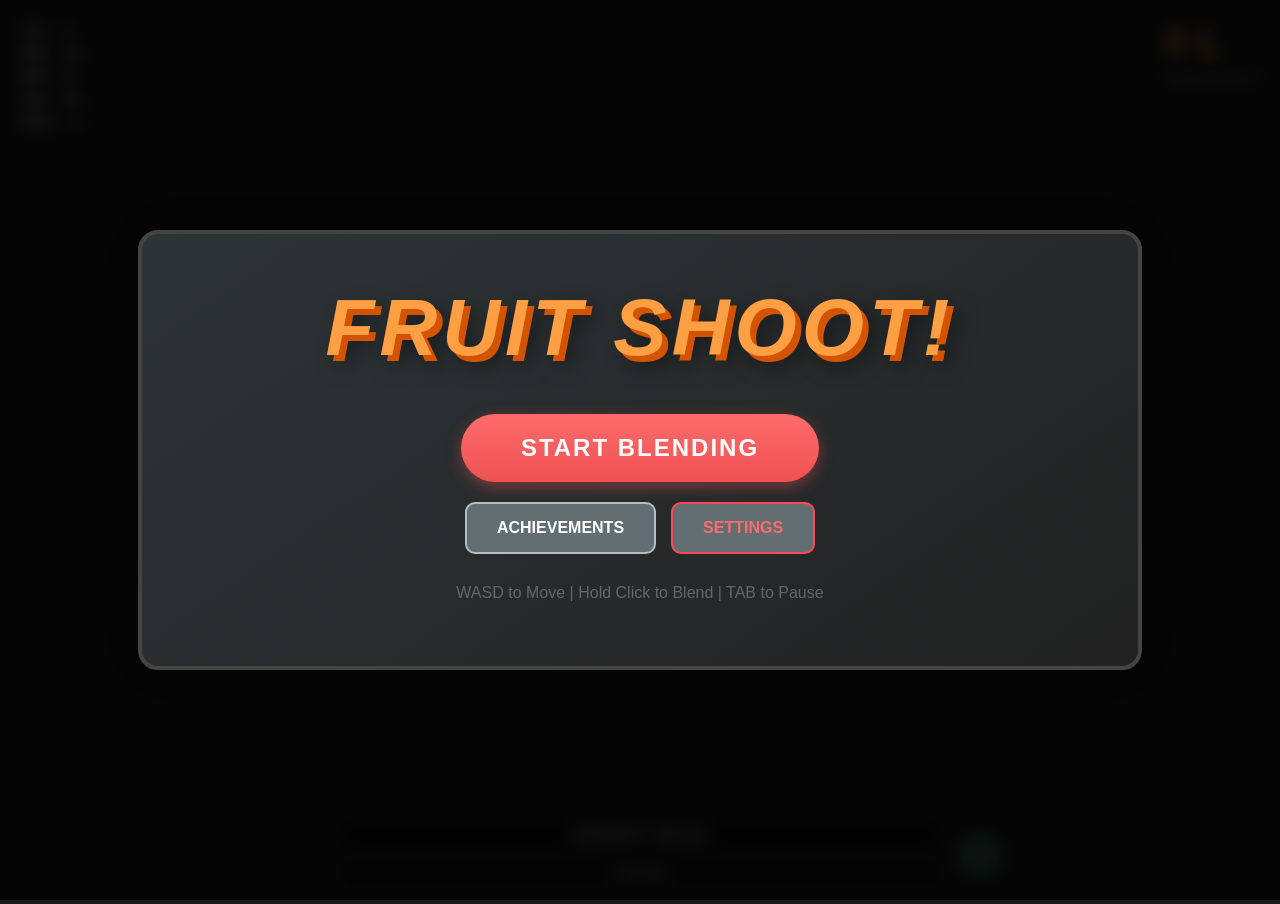
==== index.html @ 69f41390 "Phase 1 & 2 complete: Core gameplay improvements, new enemies, achievements, and visual polish" ====
<!DOCTYPE html>
<html lang="en">

<head>
    <meta charset="UTF-8">
    <meta name="viewport" content="width=device-width, initial-scale=1.0">
    <title>Fruit Shoot! Modular</title>
    <link rel="stylesheet" href="style.css?v=4">
</head>

<body>

    <div class="score-hud">
        <span id="scoreEl">0</span> L
        <span class="enemy-count">Fresh Fruit: <span id="targetCount">0</span></span>
    </div>

    <div id="bossHud">
        <div id="bossName">Dragon Fruit Overlord</div>
        <div class="bar-container">
            <div class="bar-fill" id="bossBarFill"></div>
        </div>
    </div>

    <div class="stats-hud">
        LVL: <span id="lvlEl">1</span><br>
        DMG: <span id="dmgEl">10</span><br>
        RPM: <span id="rpmEl">0</span><br>
        EVA: <span id="evaEl">0%</span><br>
        PROJ: <span id="projEl">1</span>
    </div>

    <div id="hud">
        <div class="bar-container">
            <div class="bar-fill" id="hpBar"></div>
            <div class="bar-text">INTEGRITY: <span id="hpText">100/100</span></div>
        </div>
        <div class="bar-container" style="height: 12px; margin-top: 8px;">
            <div class="bar-fill" id="xpBar"></div>
            <div class="bar-text" style="font-size: 0.6rem;">VITAMINS</div>
        </div>

        <!-- PHASE 2: Dash Cooldown Indicator -->
        <div id="dashIndicator" class="dash-indicator ready">
            <svg width="40" height="40" viewBox="0 0 40 40">
                <circle cx="20" cy="20" r="16" fill="none" stroke="#333" stroke-width="3" />
                <circle id="dashCooldownFill" cx="20" cy="20" r="16" fill="none" stroke="#55efc4" stroke-width="3"
                    stroke-dasharray="100" stroke-dashoffset="0" transform="rotate(-90 20 20)" />
            </svg>
            <div class="dash-key">SPACE</div>
        </div>
    </div>

    <div id="uiLayer">
        <div id="mainMenu" class="modal">
            <h1 id="mainTitle">FRUIT SHOOT!</h1>

            <!-- Main Menu Buttons -->
            <div id="menuButtons">
                <p id="finalScore" class="hidden" style="font-size: 2rem; color: var(--xp); margin-top: 20px;">Yield: 0
                    Liters</p>
                <button class="btn" id="startBtn">START BLENDING</button>
                <div class="menu-secondary-actions"
                    style="margin-top: 20px; display: flex; gap: 15px; justify-content: center;">
                    <button class="secondary-btn" id="menuAchievementsBtn">Achievements</button>
                    <button class="secondary-btn" id="menuSettingsBtn"
                        style="border-color: #ff4757; color: #ff6b6b;">Settings</button>
                </div>
                <p style="font-size: 1rem; color: #666; margin-top: 30px;">WASD to Move | Hold Click to Blend | TAB to
                    Pause</p>
            </div>

            <!-- Achievements View (Hidden by default) -->
            <div id="menuAchievements" class="hidden">
                <h2 style="color: var(--primary); margin-bottom: 20px;">ACHIEVEMENTS</h2>
                <div id="mainMenuAchievementsList" class="achievements-list" style="max-height: 400px;"></div>
                <button class="secondary-btn" id="backFromAchievementsBtn" style="margin-top: 20px;">Back</button>
            </div>

            <!-- Settings View (Hidden by default) -->
            <div id="menuSettings" class="hidden">
                <h2 style="color: #ff4757; margin-bottom: 20px;">SETTINGS</h2>
                <div class="setting-item" style="margin-bottom: 30px;">
                    <p style="color: #ccc; margin-bottom: 10px;">Reset all game progress (Achievements, Stats, Unlocks).
                    </p>
                    <p style="color: #ff4757; font-weight: bold; margin-bottom: 15px;">⚠️ THIS CANNOT BE UNDONE ⚠️</p>
                    <button class="btn" id="resetProgressBtn"
                        style="font-size: 1rem; padding: 10px 30px; background: #c0392b;">RESET PROGRESS</button>
                </div>
                <button class="secondary-btn" id="backFromSettingsBtn">Back</button>
            </div>
        </div>

        <div id="pauseModal" class="modal hidden">
            <h1 style="color: #fff; text-shadow: none;">PAUSED</h1>
            <div id="pauseContent"></div>
            <button class="btn" id="resumeBtn">Resume</button>
        </div>

        <div id="upgradeModal" class="modal hidden">
            <h1 id="upgradeTitle" style="font-size: 3rem; color: var(--xp); text-shadow: 3px 3px 0 #000;">UPGRADE
                BLENDER</h1>
            <div id="upgradeContainer"></div>
            <div id="modalControls"></div>
        </div>
    </div>

    <canvas id="canvas"></canvas>

    <!-- The Module Entry Point -->
    <script type="module" src="./src/main.js?v=4"></script>
</body>

</html>
---- style.css ----
:root {
    --primary: #ff9f43;
    --danger: #ff4757;
    --xp: #2ecc71;
    --bg: #2d3436;
    --boss: #c71585;
    --glass: rgba(255, 255, 255, 0.15);
}

body {
    margin: 0;
    padding: 0;
    background-color: #1a1a1a;
    overflow: hidden;
    font-family: 'Segoe UI', Tahoma, Geneva, Verdana, sans-serif;
    user-select: none;
    color: white;
}

#hud {
    position: absolute;
    bottom: 20px;
    left: 50%;
    transform: translateX(-50%);
    width: 600px;
    max-width: 90%;
    display: flex;
    flex-direction: column;
    gap: 10px;
    pointer-events: none;
}

.bar-container {
    background: rgba(0, 0, 0, 0.5);
    height: 20px;
    border-radius: 10px;
    overflow: hidden;
    position: relative;
    border: 2px solid rgba(255, 255, 255, 0.1);
}

.bar-fill {
    height: 100%;
    width: 0%;
    transition: width 0.2s;
}

#hpBar {
    background: linear-gradient(90deg, #ff6b6b, #ee5253);
}

#xpBar {
    background: linear-gradient(90deg, #55efc4, #00b894);
}

.bar-text {
    position: absolute;
    top: 0;
    left: 0;
    width: 100%;
    height: 100%;
    display: flex;
    align-items: center;
    justify-content: center;
    font-size: 0.8rem;
    font-weight: bold;
    text-shadow: 1px 1px 2px black;
    letter-spacing: 1px;
}

#bossHud {
    position: absolute;
    top: 100px;
    left: 50%;
    transform: translateX(-50%);
    width: 500px;
    max-width: 80%;
    opacity: 0;
    transition: opacity 0.5s;
    pointer-events: none;
}

#bossHud.visible {
    opacity: 1;
}

#bossName {
    text-align: center;
    color: #ff9ff3;
    font-weight: bold;
    font-size: 1.4rem;
    margin-bottom: 5px;
    text-transform: uppercase;
    letter-spacing: 3px;
    text-shadow: 0 0 10px var(--boss);
}

#bossBarFill {
    background-color: var(--boss);
    box-shadow: 0 0 20px var(--boss);
}

.stats-hud {
    position: absolute;
    top: 20px;
    left: 20px;
    font-size: 0.9rem;
    color: rgba(255, 255, 255, 0.9);
    line-height: 1.6;
    pointer-events: none;
    font-family: 'Courier New', monospace;
    font-weight: bold;
}

.score-hud {
    position: absolute;
    top: 20px;
    right: 20px;
    font-size: 2.5rem;
    font-weight: 800;
    pointer-events: none;
    color: var(--primary);
    text-shadow: 2px 2px 0 #000;
}

.enemy-count {
    font-size: 1rem;
    color: #aaa;
    display: block;
    margin-top: 5px;
    text-align: right;
    font-weight: normal;
}

#uiLayer {
    position: absolute;
    top: 0;
    left: 0;
    width: 100%;
    height: 100%;
    display: flex;
    justify-content: center;
    align-items: center;
    background: rgba(0, 0, 0, 0.8);
    backdrop-filter: blur(8px);
    z-index: 10;
}

.modal {
    background: linear-gradient(145deg, #2d3436, #222);
    padding: 3rem;
    border-radius: 20px;
    text-align: center;
    border: 4px solid #444;
    box-shadow: 0 0 60px rgba(0, 0, 0, 0.5);
    max-width: 900px;
    width: 100%;
}

#upgradeContainer {
    display: flex;
    gap: 20px;
    margin-top: 30px;
    flex-wrap: wrap;
    justify-content: center;
}

#modalControls {
    margin-top: 30px;
    display: flex;
    gap: 20px;
    justify-content: center;
}

#pauseContent {
    text-align: left;
    max-height: 60vh;
    overflow-y: auto;
    padding: 10px;
}

.stat-block h3 {
    border-bottom: 2px solid #555;
    color: var(--primary);
    margin-bottom: 15px;
    padding-bottom: 5px;
    text-transform: uppercase;
}

.stat-row {
    display: flex;
    justify-content: space-between;
    margin-bottom: 8px;
    color: #eee;
    font-size: 1.1rem;
}

.upgrade-item {
    background: rgba(255, 255, 255, 0.08);
    padding: 8px 15px;
    margin-bottom: 8px;
    border-radius: 6px;
    font-size: 1rem;
    display: flex;
    justify-content: space-between;
    align-items: center;
}

.card {
    background: #333;
    border: 2px solid #555;
    padding: 25px;
    border-radius: 15px;
    width: 200px;
    cursor: pointer;
    transition: all 0.2s;
    position: relative;
    overflow: hidden;
}

.card:hover {
    transform: translateY(-10px);
    border-color: var(--primary);
    box-shadow: 0 10px 30px rgba(0, 0, 0, 0.5);
}

.card h3 {
    color: var(--primary);
    margin: 0 0 15px 0;
    font-size: 1.3rem;
    line-height: 1.2;
}

.card p {
    color: #ccc;
    font-size: 0.95rem;
    margin: 0;
    line-height: 1.4;
}

.card .rarity {
    font-size: 0.8rem;
    text-transform: uppercase;
    font-weight: bold;
    letter-spacing: 1px;
    margin-bottom: 10px;
    display: block;
}

@keyframes mythicPulse {
    0% {
        box-shadow: 0 0 10px #8e44ad;
        border-color: #8e44ad;
    }

    50% {
        box-shadow: 0 0 30px #ff0055;
        border-color: #ff0055;
    }

    100% {
        box-shadow: 0 0 10px #8e44ad;
        border-color: #8e44ad;
    }
}

.card.mythic {
    animation: mythicPulse 2s infinite;
    border: 3px solid #8e44ad;
    background: #1a0b1a;
}

h1 {
    font-size: 5rem;
    color: var(--primary);
    margin: 0;
    text-transform: uppercase;
    letter-spacing: 5px;
    text-shadow: 6px 6px 0px #d35400, 10px 10px 20px rgba(0, 0, 0, 0.5);
    font-style: italic;
}

.btn {
    margin-top: 40px;
    padding: 20px 60px;
    font-size: 1.5rem;
    background: linear-gradient(to bottom, #ff6b6b, #ee5253);
    color: white;
    border: none;
    border-radius: 50px;
    cursor: pointer;
    text-transform: uppercase;
    font-weight: 900;
    letter-spacing: 2px;
    transition: 0.2s;
    box-shadow: 0 5px 15px rgba(238, 82, 83, 0.4);
}

.btn:hover {
    transform: scale(1.05);
    box-shadow: 0 10px 25px rgba(238, 82, 83, 0.6);
}

.secondary-btn {
    padding: 15px 30px;
    font-size: 1rem;
    background: #636e72;
    color: white;
    border: 2px solid #b2bec3;
    border-radius: 10px;
    cursor: pointer;
    text-transform: uppercase;
    font-weight: bold;
    transition: 0.2s;
    display: flex;
    align-items: center;
    gap: 10px;
}

.secondary-btn:hover:not(:disabled) {
    background: #b2bec3;
    color: #2d3436;
}

.secondary-btn:disabled {
    opacity: 0.5;
    cursor: not-allowed;
}

.reroll-btn {
    background: #0984e3;
    border-color: #74b9ff;
}

.reroll-btn:hover:not(:disabled) {
    background: #74b9ff;
    color: white;
    box-shadow: 0 0 15px #0984e3;
}

.hidden {
    display: none !important;
}

/* PHASE 2: Dash Indicator */
.dash-indicator {
    position: absolute;
    bottom: 5px;
    right: -60px;
    width: 40px;
    height: 40px;
    opacity: 0.6;
    transition: opacity 0.2s;
}

.dash-indicator.ready {
    opacity: 1;
}

.dash-indicator.ready #dashCooldownFill {
    stroke: #55efc4;
    filter: drop-shadow(0 0 5px #55efc4);
}

.dash-key {
    position: absolute;
    top: 50%;
    left: 50%;
    transform: translate(-50%, -50%);
    font-size: 0.5rem;
    font-weight: bold;
    color: #fff;
    text-shadow: 1px 1px 2px #000;
    pointer-events: none;
}

/* PHASE 2: Achievement Popup */
.achievement-popup {
    position: fixed;
    top: 80px;
    right: -400px;
    width: 350px;
    background: linear-gradient(135deg, #2d3436, #1a1a1a);
    border: 3px solid #55efc4;
    border-radius: 12px;
    padding: 20px;
    box-shadow: 0 10px 30px rgba(0, 0, 0, 0.8), 0 0 20px rgba(85, 239, 196, 0.4);
    z-index: 9999;
    display: flex;
    align-items: center;
    gap: 15px;
    transition: right 0.3s ease;
}

.achievement-popup.show {
    right: 20px;
}

.achievement-icon {
    font-size: 3rem;
    flex-shrink: 0;
}

.achievement-content {
    flex: 1;
}

.achievement-title {
    font-size: 0.8rem;
    color: #aaa;
    text-transform: uppercase;
    letter-spacing: 1px;
    margin-bottom: 5px;
}

.achievement-name {
    font-size: 1.2rem;
    font-weight: bold;
    color: #55efc4;
    margin-bottom: 5px;
}

.achievement-reward {
    font-size: 1rem;
    color: #feca57;
    font-weight: bold;
}

/* PHASE 2: Pause Menu Tabs */
.tab-buttons {
    display: flex;
    gap: 10px;
    margin-bottom: 20px;
    justify-content: center;
}

.tab-btn {
    padding: 12px 30px;
    background: #333;
    border: 2px solid #555;
    border-radius: 8px;
    color: #ccc;
    cursor: pointer;
    font-size: 1rem;
    font-weight: bold;
    text-transform: uppercase;
    transition: all 0.2s;
}

.tab-btn:hover {
    background: #444;
    border-color: #777;
}

.tab-btn.active {
    background: var(--primary);
    border-color: var(--primary);
    color: #000;
    box-shadow: 0 0 15px rgba(255, 159, 67, 0.5);
}

.tab-content {
    display: none;
}

.tab-content.active {
    display: grid;
    grid-template-columns: 1fr 1fr;
    gap: 30px;
}

/* PHASE 2: Achievements List */
.achievements-list {
    grid-column: span 2;
    max-height: 60vh;
    overflow-y: auto;
    display: flex;
    flex-direction: column;
    gap: 12px;
    padding-right: 10px;
}

/* Scrollbar Styling */
.achievements-list::-webkit-scrollbar {
    width: 8px;
}

.achievements-list::-webkit-scrollbar-track {
    background: rgba(0, 0, 0, 0.2);
    border-radius: 4px;
}

.achievements-list::-webkit-scrollbar-thumb {
    background: #555;
    border-radius: 4px;
}

.achievements-list::-webkit-scrollbar-thumb:hover {
    background: #777;
}

.achievement-item {
    background: linear-gradient(135deg, rgba(0, 0, 0, 0.4), rgba(0, 0, 0, 0.2));
    border: 1px solid rgba(255, 255, 255, 0.1);
    border-radius: 12px;
    padding: 16px;
    display: flex;
    align-items: center;
    gap: 16px;
    transition: all 0.3s cubic-bezier(0.25, 0.8, 0.25, 1);
    position: relative;
    /* overflow: hidden; Removed to allow tooltips/shadows if needed, reduces clipping risks */
}

.achievement-item:not(.locked) {
    border-color: #55efc4;
    background: linear-gradient(135deg, rgba(85, 239, 196, 0.1), rgba(0, 0, 0, 0.4));
    box-shadow: 0 4px 15px rgba(0, 0, 0, 0.3);
}

.achievement-item:not(.locked):hover {
    transform: translateY(-2px);
    box-shadow: 0 8px 25px rgba(85, 239, 196, 0.15);
    border-color: #00b894;
    background: linear-gradient(135deg, rgba(85, 239, 196, 0.2), rgba(0, 0, 0, 0.5));
}

.achievement-item.locked {
    opacity: 0.6;
    filter: grayscale(1);
    border-style: dashed;
    background: rgba(0, 0, 0, 0.3);
}

.achievement-icon-small {
    font-size: 2.5rem;
    flex-shrink: 0;
    width: 60px;
    height: 60px;
    display: flex;
    align-items: center;
    justify-content: center;
    background: rgba(0, 0, 0, 0.3);
    border-radius: 50%;
    box-shadow: inset 0 2px 5px rgba(0, 0, 0, 0.5);
}

.achievement-details {
    flex: 1;
    display: flex;
    flex-direction: column;
    gap: 4px;
    min-width: 0;
    /* CRITICAL: Allows flex child to shrink below content size, enabling text wrap */
}

.achievement-name-small {
    font-size: 1.2rem;
    font-weight: 800;
    color: #fff;
    letter-spacing: 0.5px;
    text-shadow: 1px 1px 2px rgba(0, 0, 0, 0.8);
}

.achievement-desc-small {
    font-size: 0.95rem;
    /* Increased size */
    color: #dfe6e9;
    /* Brightened text */
    line-height: 1.4;
    overflow-wrap: break-word;
    /* Ensures long words don't overflow */
}

.achievement-reward-small {
    font-size: 1.1rem;
    font-weight: bold;
    color: #ffeaa7;
    flex-shrink: 0;
    min-width: 80px;
    text-align: right;
    background: rgba(0, 0, 0, 0.3);
    padding: 6px 12px;
    border-radius: 20px;
    border: 1px solid rgba(255, 255, 255, 0.1);
}

.achievement-item:not(.locked) .achievement-reward-small {
    background: linear-gradient(135deg, #55efc4, #00b894);
    color: #000;
    border: none;
    text-shadow: none;
    box-shadow: 0 2px 10px rgba(0, 184, 148, 0.4);
}
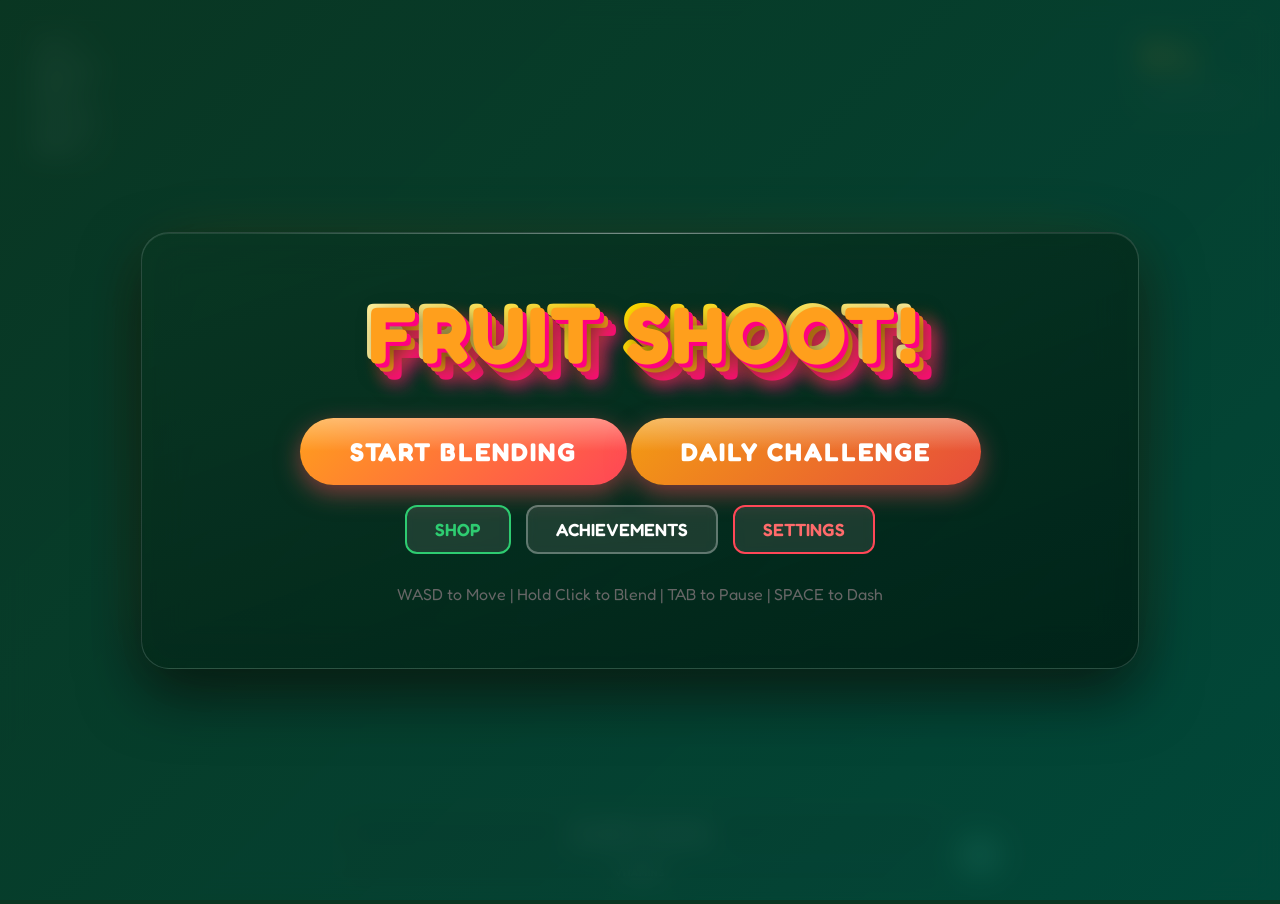
==== commit 9239c355: "Major Update Remove old IMPROVEMENT_PLAN.md and implement UI, progression, challenge and engine upda" ====
--- a/index.html
+++ b/index.html
@@ -5,6 +5,8 @@
     <meta charset="UTF-8">
     <meta name="viewport" content="width=device-width, initial-scale=1.0">
     <title>Fruit Shoot! Modular</title>
+    <!-- Tropical Google Font -->
+    <link href="https://fonts.googleapis.com/css2?family=Fredoka:wght@400;500;600;700&display=swap" rel="stylesheet">
     <link rel="stylesheet" href="style.css?v=4">
 </head>
 
@@ -60,14 +62,39 @@
                 <p id="finalScore" class="hidden" style="font-size: 2rem; color: var(--xp); margin-top: 20px;">Yield: 0
                     Liters</p>
                 <button class="btn" id="startBtn">START BLENDING</button>
+                <button class="btn daily-btn" id="dailyChallengeBtn"
+                    style="background: linear-gradient(135deg, #f39c12, #e74c3c); margin-top: 15px;">DAILY
+                    CHALLENGE</button>
                 <div class="menu-secondary-actions"
-                    style="margin-top: 20px; display: flex; gap: 15px; justify-content: center;">
+                    style="margin-top: 20px; display: flex; gap: 15px; justify-content: center; flex-wrap: wrap;">
+                    <button class="secondary-btn" id="menuShopBtn"
+                        style="border-color: #2ecc71; color: #2ecc71;">Shop</button>
                     <button class="secondary-btn" id="menuAchievementsBtn">Achievements</button>
                     <button class="secondary-btn" id="menuSettingsBtn"
                         style="border-color: #ff4757; color: #ff6b6b;">Settings</button>
                 </div>
                 <p style="font-size: 1rem; color: #666; margin-top: 30px;">WASD to Move | Hold Click to Blend | TAB to
-                    Pause</p>
+                    Pause | SPACE to Dash</p>
+            </div>
+
+            <!-- Shop View (Hidden by default) -->
+            <div id="menuShop" class="hidden">
+                <h2 style="color: #2ecc71; margin-bottom: 5px;">💎 UPGRADE SHOP</h2>
+                <div id="shopEssence" style="color: #a29bfe; font-size: 1.2rem; margin-bottom: 20px;">Essence: 0</div>
+                <div id="shopContent" class="shop-grid" style="max-height: 400px; overflow-y: auto;"></div>
+                <button class="secondary-btn" id="backFromShopBtn" style="margin-top: 20px;">Back</button>
+            </div>
+
+            <!-- Daily Challenge View (Hidden by default) -->
+            <div id="menuDailyChallenge" class="hidden">
+                <h2 style="color: #f39c12; margin-bottom: 10px;">⚔️ DAILY CHALLENGE ⚔️</h2>
+                <div id="dailyChallengeDate" style="color: #888; margin-bottom: 20px;"></div>
+                <div id="dailyChallengeContent"></div>
+                <div style="margin-top: 25px; display: flex; gap: 15px; justify-content: center;">
+                    <button class="btn" id="startDailyBtn"
+                        style="background: linear-gradient(135deg, #f39c12, #e74c3c);">START DAILY</button>
+                    <button class="secondary-btn" id="backFromDailyBtn">Back</button>
+                </div>
             </div>
 
             <!-- Achievements View (Hidden by default) -->
@@ -79,7 +106,66 @@
 
             <!-- Settings View (Hidden by default) -->
             <div id="menuSettings" class="hidden">
-                <h2 style="color: #ff4757; margin-bottom: 20px;">SETTINGS</h2>
+                <h2 style="color: var(--primary); margin-bottom: 20px;">⚙️ SETTINGS</h2>
+
+                <!-- Screen Shake Toggle -->
+                <div class="setting-item" style="margin-bottom: 12px;">
+                    <label>
+                        <span>🫨 Screen Shake</span>
+                        <div class="toggle-switch">
+                            <input type="checkbox" id="settingScreenShake" checked>
+                            <span class="toggle-slider"></span>
+                        </div>
+                    </label>
+                </div>
+
+                <!-- Damage Numbers Toggle -->
+                <div class="setting-item" style="margin-bottom: 12px;">
+                    <label>
+                        <span>💥 Damage Numbers</span>
+                        <div class="toggle-switch">
+                            <input type="checkbox" id="settingDamageNumbers" checked>
+                            <span class="toggle-slider"></span>
+                        </div>
+                    </label>
+                </div>
+
+                <!-- Auto-Fire Toggle -->
+                <div class="setting-item" style="margin-bottom: 12px;">
+                    <label>
+                        <span>🔫 Auto-Fire Weapon</span>
+                        <div class="toggle-switch">
+                            <input type="checkbox" id="settingAutoFire">
+                            <span class="toggle-slider"></span>
+                        </div>
+                    </label>
+                </div>
+
+                <!-- Colorblind Mode Toggle -->
+                <div class="setting-item" style="margin-bottom: 12px;">
+                    <label>
+                        <span>👁️ Colorblind Mode</span>
+                        <div class="toggle-switch">
+                            <input type="checkbox" id="settingColorblind">
+                            <span class="toggle-slider"></span>
+                        </div>
+                    </label>
+                </div>
+
+
+                <hr style="border-color: #444; margin: 20px 0;">
+
+                <!-- Volume Controls (Prepared for future) -->
+                <div class="setting-item" style="margin-bottom: 15px;">
+                    <label style="color: #888;">
+                        Master Volume (Future)
+                        <input type="range" id="settingMasterVolume" min="0" max="100" value="70" disabled
+                            style="width: 100%; margin-top: 5px;">
+                    </label>
+                </div>
+
+                <hr style="border-color: #444; margin: 20px 0;">
+
                 <div class="setting-item" style="margin-bottom: 30px;">
                     <p style="color: #ccc; margin-bottom: 10px;">Reset all game progress (Achievements, Stats, Unlocks).
                     </p>
@@ -108,7 +194,7 @@
     <canvas id="canvas"></canvas>
 
     <!-- The Module Entry Point -->
-    <script type="module" src="./src/main.js?v=4"></script>
+    <script type="module" src="./src/main.js?v=5"></script>
 </body>
 
 </html>
--- a/style.css
+++ b/style.css
@@ -1,18 +1,46 @@
 :root {
-    --primary: #ff9f43;
-    --danger: #ff4757;
-    --xp: #2ecc71;
-    --bg: #2d3436;
-    --boss: #c71585;
+    --primary: #FF9F1C;
+    /* Juicy Orange */
+    --danger: #FF4757;
+    /* Watermelon Red */
+    --xp: #2ED573;
+    /* Vibrant Lime */
+    --bg: #0A3622;
+    /* Deep Tropical Jungle */
+    --boss: #FF007F;
+    /* Dragonfruit Magenta */
     --glass: rgba(255, 255, 255, 0.15);
+    --glass-border: rgba(255, 255, 255, 0.2);
+    --glass-bg: rgba(10, 54, 34, 0.6);
+    --accent-gold: #FFD700;
+    --accent-teal: #00cec9;
+}
+
+/* ─── Global Scrollbar ─── */
+::-webkit-scrollbar {
+    width: 8px;
+}
+
+::-webkit-scrollbar-track {
+    background: rgba(0, 0, 0, 0.2);
+    border-radius: 4px;
+}
+
+::-webkit-scrollbar-thumb {
+    background: linear-gradient(180deg, var(--xp), #00b894);
+    border-radius: 4px;
+}
+
+::-webkit-scrollbar-thumb:hover {
+    background: var(--primary);
 }
 
 body {
     margin: 0;
     padding: 0;
-    background-color: #1a1a1a;
+    background-color: var(--bg);
     overflow: hidden;
-    font-family: 'Segoe UI', Tahoma, Geneva, Verdana, sans-serif;
+    font-family: 'Fredoka', 'Segoe UI', Tahoma, Geneva, Verdana, sans-serif;
     user-select: none;
     color: white;
 }
@@ -31,12 +59,13 @@
 }
 
 .bar-container {
-    background: rgba(0, 0, 0, 0.5);
-    height: 20px;
-    border-radius: 10px;
+    background: rgba(0, 0, 0, 0.4);
+    height: 22px;
+    border-radius: 12px;
     overflow: hidden;
     position: relative;
-    border: 2px solid rgba(255, 255, 255, 0.1);
+    border: 2px solid rgba(255, 255, 255, 0.2);
+    box-shadow: inset 0 2px 5px rgba(0, 0, 0, 0.5);
 }
 
 .bar-fill {
@@ -46,11 +75,13 @@
 }
 
 #hpBar {
-    background: linear-gradient(90deg, #ff6b6b, #ee5253);
+    background: linear-gradient(90deg, #ff6b6b, var(--danger));
+    box-shadow: 0 0 10px rgba(255, 71, 87, 0.5);
 }
 
 #xpBar {
-    background: linear-gradient(90deg, #55efc4, #00b894);
+    background: linear-gradient(90deg, #7bed9f, var(--xp));
+    box-shadow: 0 0 10px rgba(46, 213, 115, 0.5);
 }
 
 .bar-text {
@@ -62,9 +93,9 @@
     display: flex;
     align-items: center;
     justify-content: center;
-    font-size: 0.8rem;
-    font-weight: bold;
-    text-shadow: 1px 1px 2px black;
+    font-size: 0.9rem;
+    font-weight: 600;
+    text-shadow: 1px 1px 3px rgba(0, 0, 0, 0.8);
     letter-spacing: 1px;
 }
 
@@ -92,24 +123,29 @@
     margin-bottom: 5px;
     text-transform: uppercase;
     letter-spacing: 3px;
-    text-shadow: 0 0 10px var(--boss);
+    text-shadow: 0 0 15px var(--boss);
 }
 
 #bossBarFill {
-    background-color: var(--boss);
-    box-shadow: 0 0 20px var(--boss);
+    background: linear-gradient(90deg, #ff7ecc, var(--boss));
+    box-shadow: 0 0 25px var(--boss);
 }
 
 .stats-hud {
     position: absolute;
     top: 20px;
     left: 20px;
-    font-size: 0.9rem;
-    color: rgba(255, 255, 255, 0.9);
+    font-size: 1rem;
+    color: #fff;
     line-height: 1.6;
     pointer-events: none;
-    font-family: 'Courier New', monospace;
-    font-weight: bold;
+    font-weight: 600;
+    text-shadow: 1px 1px 2px rgba(0, 0, 0, 0.8);
+    background: var(--glass-bg);
+    padding: 10px 15px;
+    border-radius: 12px;
+    border: 1px solid var(--glass-border);
+    backdrop-filter: blur(8px);
 }
 
 .score-hud {
@@ -132,6 +168,21 @@
     font-weight: normal;
 }
 
+/* ─── Animated Tropical Gradient Background ─── */
+@keyframes tropicalGradient {
+    0% {
+        background-position: 0% 50%;
+    }
+
+    50% {
+        background-position: 100% 50%;
+    }
+
+    100% {
+        background-position: 0% 50%;
+    }
+}
+
 #uiLayer {
     position: absolute;
     top: 0;
@@ -141,20 +192,45 @@
     display: flex;
     justify-content: center;
     align-items: center;
-    background: rgba(0, 0, 0, 0.8);
-    backdrop-filter: blur(8px);
+    background: linear-gradient(135deg,
+            rgba(10, 54, 34, 0.85),
+            rgba(0, 77, 64, 0.8),
+            rgba(255, 159, 28, 0.15),
+            rgba(255, 0, 127, 0.1),
+            rgba(10, 54, 34, 0.85));
+    background-size: 400% 400%;
+    animation: tropicalGradient 12s ease infinite;
+    backdrop-filter: blur(14px);
     z-index: 10;
 }
 
 .modal {
-    background: linear-gradient(145deg, #2d3436, #222);
+    background: linear-gradient(160deg, rgba(10, 54, 34, 0.75), rgba(0, 30, 20, 0.85));
+    backdrop-filter: blur(20px);
     padding: 3rem;
-    border-radius: 20px;
+    border-radius: 28px;
     text-align: center;
-    border: 4px solid #444;
-    box-shadow: 0 0 60px rgba(0, 0, 0, 0.5);
+    border: 1px solid rgba(255, 255, 255, 0.15);
+    box-shadow:
+        0 25px 60px rgba(0, 0, 0, 0.6),
+        inset 0 1px 0 rgba(255, 255, 255, 0.1),
+        0 0 80px -20px rgba(255, 159, 28, 0.15);
     max-width: 900px;
     width: 100%;
+    position: relative;
+    overflow: hidden;
+}
+
+/* Glossy top-edge highlight on modals */
+.modal::before {
+    content: '';
+    position: absolute;
+    top: 0;
+    left: 10%;
+    right: 10%;
+    height: 1px;
+    background: linear-gradient(90deg, transparent, rgba(255, 255, 255, 0.4), transparent);
+    pointer-events: none;
 }
 
 #upgradeContainer {
@@ -207,119 +283,175 @@
 }
 
 .card {
-    background: #333;
-    border: 2px solid #555;
+    background: rgba(0, 0, 0, 0.3);
+    border: 2px solid rgba(255, 255, 255, 0.2);
     padding: 25px;
-    border-radius: 15px;
+    border-radius: 18px;
     width: 200px;
     cursor: pointer;
-    transition: all 0.2s;
+    transition: all 0.3s cubic-bezier(0.175, 0.885, 0.32, 1.275);
     position: relative;
     overflow: hidden;
+    backdrop-filter: blur(10px);
 }
 
 .card:hover {
-    transform: translateY(-10px);
+    transform: translateY(-10px) scale(1.05);
     border-color: var(--primary);
-    box-shadow: 0 10px 30px rgba(0, 0, 0, 0.5);
+    box-shadow: 0 15px 35px rgba(255, 159, 28, 0.4);
+    background: rgba(255, 255, 255, 0.1);
 }
 
 .card h3 {
     color: var(--primary);
     margin: 0 0 15px 0;
-    font-size: 1.3rem;
+    font-size: 1.4rem;
     line-height: 1.2;
+    text-shadow: 1px 1px 2px rgba(0, 0, 0, 0.5);
 }
 
 .card p {
-    color: #ccc;
-    font-size: 0.95rem;
+    color: #e2e8f0;
+    font-size: 1rem;
     margin: 0;
     line-height: 1.4;
 }
 
 .card .rarity {
-    font-size: 0.8rem;
+    font-size: 0.85rem;
     text-transform: uppercase;
-    font-weight: bold;
+    font-weight: 700;
     letter-spacing: 1px;
-    margin-bottom: 10px;
-    display: block;
+    margin-bottom: 12px;
+    display: inline-block;
+    padding: 4px 10px;
+    border-radius: 20px;
+    background: rgba(0, 0, 0, 0.4);
 }
 
 @keyframes mythicPulse {
     0% {
-        box-shadow: 0 0 10px #8e44ad;
-        border-color: #8e44ad;
+        box-shadow: 0 0 15px var(--boss);
+        border-color: var(--boss);
     }
 
     50% {
-        box-shadow: 0 0 30px #ff0055;
-        border-color: #ff0055;
+        box-shadow: 0 0 35px #FFD700;
+        border-color: #FFD700;
     }
 
     100% {
-        box-shadow: 0 0 10px #8e44ad;
-        border-color: #8e44ad;
+        box-shadow: 0 0 15px var(--boss);
+        border-color: var(--boss);
     }
 }
 
 .card.mythic {
     animation: mythicPulse 2s infinite;
-    border: 3px solid #8e44ad;
-    background: #1a0b1a;
+    border: 3px solid var(--boss);
+    background: rgba(255, 0, 127, 0.1);
+}
+
+/* ─── Shimmer Title Animation ─── */
+@keyframes titleShimmer {
+    0% {
+        background-position: -200% center;
+    }
+
+    100% {
+        background-position: 200% center;
+    }
 }
 
 h1 {
     font-size: 5rem;
-    color: var(--primary);
+    color: #fff;
     margin: 0;
     text-transform: uppercase;
-    letter-spacing: 5px;
-    text-shadow: 6px 6px 0px #d35400, 10px 10px 20px rgba(0, 0, 0, 0.5);
-    font-style: italic;
-}
-
+    letter-spacing: 3px;
+    text-shadow: 4px 4px 0px var(--primary), 8px 8px 0px var(--boss), 12px 12px 20px rgba(0, 0, 0, 0.6);
+    font-weight: 700;
+    /* Shimmer effect */
+    background: linear-gradient(90deg,
+            #fff 0%,
+            var(--accent-gold) 25%,
+            #fff 50%,
+            var(--primary) 75%,
+            #fff 100%);
+    background-size: 200% auto;
+    background-clip: text;
+    -webkit-background-clip: text;
+    -webkit-text-fill-color: transparent;
+    animation: titleShimmer 4s linear infinite;
+    filter: drop-shadow(4px 4px 0px var(--primary)) drop-shadow(8px 8px 0px var(--boss));
+}
+
+/* ─── Glossy Buttons ─── */
 .btn {
     margin-top: 40px;
-    padding: 20px 60px;
-    font-size: 1.5rem;
-    background: linear-gradient(to bottom, #ff6b6b, #ee5253);
+    padding: 18px 50px;
+    font-size: 1.6rem;
+    background: linear-gradient(135deg, #FF9F1C, #FF4757);
     color: white;
     border: none;
     border-radius: 50px;
     cursor: pointer;
     text-transform: uppercase;
-    font-weight: 900;
+    font-weight: 700;
     letter-spacing: 2px;
-    transition: 0.2s;
-    box-shadow: 0 5px 15px rgba(238, 82, 83, 0.4);
+    transition: all 0.2s cubic-bezier(0.175, 0.885, 0.32, 1.275);
+    box-shadow: 0 8px 25px rgba(255, 71, 87, 0.5);
+    font-family: inherit;
+    position: relative;
+    overflow: hidden;
+}
+
+/* Glossy highlight strip */
+.btn::before {
+    content: '';
+    position: absolute;
+    top: 0;
+    left: 0;
+    right: 0;
+    height: 50%;
+    background: linear-gradient(180deg, rgba(255, 255, 255, 0.35) 0%, transparent 100%);
+    border-radius: 50px 50px 0 0;
+    pointer-events: none;
 }
 
 .btn:hover {
-    transform: scale(1.05);
-    box-shadow: 0 10px 25px rgba(238, 82, 83, 0.6);
+    transform: translateY(-4px) scale(1.04);
+    box-shadow: 0 14px 40px rgba(255, 71, 87, 0.65);
+}
+
+.btn:active {
+    transform: translateY(1px) scale(0.98);
+    box-shadow: 0 4px 12px rgba(255, 71, 87, 0.4);
 }
 
 .secondary-btn {
-    padding: 15px 30px;
-    font-size: 1rem;
-    background: #636e72;
+    padding: 12px 28px;
+    font-size: 1.1rem;
+    background: rgba(255, 255, 255, 0.1);
     color: white;
-    border: 2px solid #b2bec3;
-    border-radius: 10px;
+    border: 2px solid rgba(255, 255, 255, 0.3);
+    border-radius: 12px;
     cursor: pointer;
     text-transform: uppercase;
-    font-weight: bold;
-    transition: 0.2s;
+    font-weight: 600;
+    transition: all 0.2s;
     display: flex;
     align-items: center;
     gap: 10px;
+    backdrop-filter: blur(5px);
+    font-family: inherit;
 }
 
 .secondary-btn:hover:not(:disabled) {
-    background: #b2bec3;
-    color: #2d3436;
+    background: rgba(255, 255, 255, 0.2);
+    border-color: white;
+    transform: translateY(-2px);
+    box-shadow: 0 5px 15px rgba(255, 255, 255, 0.1);
 }
 
 .secondary-btn:disabled {
@@ -328,14 +460,15 @@
 }
 
 .reroll-btn {
-    background: #0984e3;
-    border-color: #74b9ff;
+    background: linear-gradient(135deg, #0984e3, #00cec9);
+    border: none;
+    box-shadow: 0 4px 15px rgba(9, 132, 227, 0.4);
 }
 
 .reroll-btn:hover:not(:disabled) {
-    background: #74b9ff;
-    color: white;
-    box-shadow: 0 0 15px #0984e3;
+    background: linear-gradient(135deg, #74b9ff, #81ecec);
+    color: #000;
+    box-shadow: 0 8px 25px rgba(9, 132, 227, 0.6);
 }
 
 .hidden {
@@ -374,26 +507,40 @@
     pointer-events: none;
 }
 
-/* PHASE 2: Achievement Popup */
+/* ─── Achievement Popup (Sparkle) ─── */
+@keyframes popupSparkle {
+
+    0%,
+    100% {
+        box-shadow: 0 10px 40px rgba(0, 0, 0, 0.8), 0 0 20px rgba(85, 239, 196, 0.3);
+    }
+
+    50% {
+        box-shadow: 0 10px 40px rgba(0, 0, 0, 0.8), 0 0 40px rgba(255, 215, 0, 0.5), 0 0 60px rgba(85, 239, 196, 0.2);
+    }
+}
+
 .achievement-popup {
     position: fixed;
     top: 80px;
     right: -400px;
     width: 350px;
-    background: linear-gradient(135deg, #2d3436, #1a1a1a);
-    border: 3px solid #55efc4;
-    border-radius: 12px;
+    background: linear-gradient(135deg, rgba(10, 54, 34, 0.9), rgba(0, 30, 20, 0.95));
+    border: 2px solid var(--xp);
+    border-image: linear-gradient(135deg, var(--xp), var(--accent-gold), var(--xp)) 1;
+    border-radius: 16px;
     padding: 20px;
-    box-shadow: 0 10px 30px rgba(0, 0, 0, 0.8), 0 0 20px rgba(85, 239, 196, 0.4);
     z-index: 9999;
     display: flex;
     align-items: center;
     gap: 15px;
-    transition: right 0.3s ease;
+    transition: right 0.4s cubic-bezier(0.175, 0.885, 0.32, 1.275);
+    backdrop-filter: blur(12px);
 }
 
 .achievement-popup.show {
     right: 20px;
+    animation: popupSparkle 2s ease infinite;
 }
 
 .achievement-icon {
@@ -436,27 +583,28 @@
 
 .tab-btn {
     padding: 12px 30px;
-    background: #333;
-    border: 2px solid #555;
-    border-radius: 8px;
+    background: rgba(0, 0, 0, 0.3);
+    border: 2px solid rgba(255, 255, 255, 0.1);
+    border-radius: 12px;
     color: #ccc;
     cursor: pointer;
-    font-size: 1rem;
-    font-weight: bold;
+    font-size: 1.1rem;
+    font-weight: 600;
     text-transform: uppercase;
     transition: all 0.2s;
+    font-family: inherit;
 }
 
 .tab-btn:hover {
-    background: #444;
-    border-color: #777;
+    background: rgba(255, 255, 255, 0.1);
+    border-color: rgba(255, 255, 255, 0.3);
 }
 
 .tab-btn.active {
     background: var(--primary);
     border-color: var(--primary);
     color: #000;
-    box-shadow: 0 0 15px rgba(255, 159, 67, 0.5);
+    box-shadow: 0 0 20px rgba(255, 159, 28, 0.5);
 }
 
 .tab-content {
@@ -591,4 +739,250 @@
     border: none;
     text-shadow: none;
     box-shadow: 0 2px 10px rgba(0, 184, 148, 0.4);
+}
+
+/* Shop Grid Styles */
+.shop-grid {
+    display: grid;
+    grid-template-columns: repeat(auto-fill, minmax(200px, 1fr));
+    gap: 15px;
+    padding: 10px 5px;
+}
+
+.shop-item {
+    background: rgba(0, 0, 0, 0.3);
+    border: 2px solid rgba(255, 255, 255, 0.1);
+    border-radius: 16px;
+    padding: 18px;
+    transition: all 0.2s;
+    backdrop-filter: blur(5px);
+}
+
+.shop-item.affordable {
+    border-color: #2ecc71;
+    box-shadow: 0 0 10px rgba(46, 204, 113, 0.2);
+}
+
+.shop-item.affordable:hover {
+    transform: translateY(-3px);
+    box-shadow: 0 5px 20px rgba(46, 204, 113, 0.3);
+}
+
+.shop-item.locked {
+    opacity: 0.6;
+    border-style: dashed;
+}
+
+.shop-item.maxed {
+    border-color: #55efc4;
+    background: linear-gradient(145deg, rgba(85, 239, 196, 0.1), #2a2a2a);
+}
+
+.shop-item-header {
+    display: flex;
+    justify-content: space-between;
+    align-items: center;
+    margin-bottom: 8px;
+}
+
+.shop-item-name {
+    color: #fff;
+    font-weight: bold;
+    font-size: 1rem;
+}
+
+.shop-item-level {
+    color: #ff9f1c;
+    font-size: 1rem;
+    font-weight: 600;
+}
+
+.shop-item-desc {
+    color: #ccc;
+    font-size: 0.85rem;
+    margin-bottom: 12px;
+    line-height: 1.4;
+}
+
+.shop-item-req {
+    color: #e74c3c;
+    font-size: 0.8rem;
+    margin-bottom: 10px;
+}
+
+.shop-buy-btn {
+    width: 100%;
+    padding: 12px;
+    border: none;
+    border-radius: 10px;
+    font-weight: 600;
+    cursor: pointer;
+    transition: all 0.2s;
+    font-size: 1.05rem;
+    font-family: inherit;
+    text-transform: uppercase;
+}
+
+.shop-buy-btn.affordable {
+    background: linear-gradient(135deg, #2ecc71, #27ae60);
+    color: #fff;
+}
+
+.shop-buy-btn.affordable:hover {
+    background: linear-gradient(135deg, #27ae60, #1e8449);
+    box-shadow: 0 0 15px rgba(46, 204, 113, 0.5);
+}
+
+.shop-buy-btn.locked {
+    background: #555;
+    color: #888;
+    cursor: not-allowed;
+}
+
+.shop-buy-btn.maxed {
+    background: linear-gradient(135deg, #55efc4, #00b894);
+    color: #000;
+    cursor: default;
+}
+
+/* ─── Custom Fruity Toggle Switches ─── */
+.setting-item {
+    background: rgba(0, 0, 0, 0.2);
+    border-radius: 14px;
+    padding: 14px 18px;
+    border: 1px solid rgba(255, 255, 255, 0.08);
+    transition: background 0.2s;
+}
+
+.setting-item:hover {
+    background: rgba(255, 255, 255, 0.05);
+}
+
+.setting-item label {
+    display: flex;
+    align-items: center;
+    justify-content: space-between;
+    color: #e2e8f0;
+    font-size: 1.05rem;
+    cursor: pointer;
+}
+
+/* Hide native checkbox */
+.toggle-switch {
+    position: relative;
+    width: 52px;
+    height: 28px;
+    flex-shrink: 0;
+}
+
+.toggle-switch input {
+    opacity: 0;
+    width: 0;
+    height: 0;
+}
+
+.toggle-slider {
+    position: absolute;
+    cursor: pointer;
+    top: 0;
+    left: 0;
+    right: 0;
+    bottom: 0;
+    background: rgba(255, 255, 255, 0.15);
+    border-radius: 28px;
+    transition: all 0.3s cubic-bezier(0.175, 0.885, 0.32, 1.275);
+    border: 2px solid rgba(255, 255, 255, 0.1);
+}
+
+.toggle-slider::before {
+    content: '';
+    position: absolute;
+    height: 20px;
+    width: 20px;
+    left: 3px;
+    bottom: 2px;
+    background: #b2bec3;
+    border-radius: 50%;
+    transition: all 0.3s cubic-bezier(0.175, 0.885, 0.32, 1.275);
+    box-shadow: 0 2px 4px rgba(0, 0, 0, 0.3);
+}
+
+.toggle-switch input:checked+.toggle-slider {
+    background: linear-gradient(135deg, var(--xp), #00b894);
+    border-color: var(--xp);
+    box-shadow: 0 0 12px rgba(46, 213, 115, 0.4);
+}
+
+.toggle-switch input:checked+.toggle-slider::before {
+    transform: translateX(23px);
+    background: #fff;
+    box-shadow: 0 2px 6px rgba(0, 0, 0, 0.3);
+}
+
+/* ─── Card Spotlight Hover ─── */
+.card::after {
+    content: '';
+    position: absolute;
+    top: 0;
+    left: 0;
+    right: 0;
+    bottom: 0;
+    background: radial-gradient(circle at var(--mouse-x, 50%) var(--mouse-y, 50%),
+            rgba(255, 159, 28, 0.15) 0%, transparent 60%);
+    opacity: 0;
+    transition: opacity 0.3s;
+    pointer-events: none;
+    border-radius: 18px;
+}
+
+.card:hover::after {
+    opacity: 1;
+}
+
+/* ─── Score HUD glass treatment ─── */
+.score-hud {
+    background: var(--glass-bg);
+    padding: 10px 18px;
+    border-radius: 14px;
+    border: 1px solid var(--glass-border);
+    backdrop-filter: blur(8px);
+}
+
+/* ─── Boss HUD glass treatment ─── */
+#bossHud {
+    background: rgba(10, 54, 34, 0.5);
+    padding: 12px 20px;
+    border-radius: 16px;
+    border: 1px solid rgba(255, 0, 127, 0.3);
+    backdrop-filter: blur(8px);
+}
+
+#bossHud.visible {
+    opacity: 1;
+}
+
+/* ─── HP Bar Animated Shimmer ─── */
+@keyframes barShimmer {
+    0% {
+        left: -100%;
+    }
+
+    100% {
+        left: 100%;
+    }
+}
+
+.bar-fill {
+    position: relative;
+}
+
+.bar-fill::after {
+    content: '';
+    position: absolute;
+    top: 0;
+    left: -100%;
+    width: 50%;
+    height: 100%;
+    background: linear-gradient(90deg, transparent, rgba(255, 255, 255, 0.2), transparent);
+    animation: barShimmer 3s ease-in-out infinite;
 }
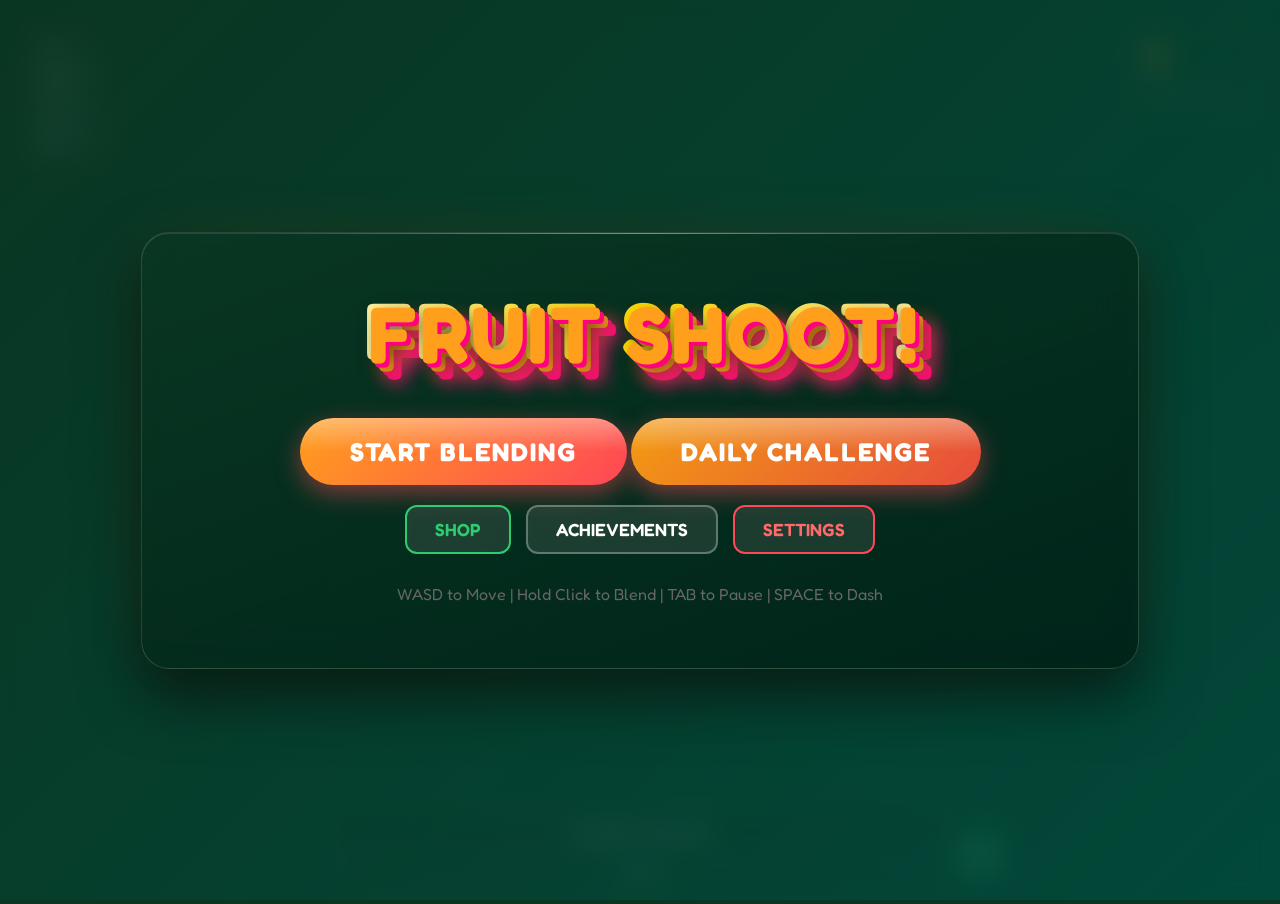
==== commit 1d930b9e: "Remove stray 'L' from score HUD Delete an unintended "L" character following the score span in index" ====
--- a/index.html
+++ b/index.html
@@ -13,7 +13,7 @@
 <body>
 
     <div class="score-hud">
-        <span id="scoreEl">0</span> L
+        <span id="scoreEl">0</span>
         <span class="enemy-count">Fresh Fruit: <span id="targetCount">0</span></span>
     </div>
 
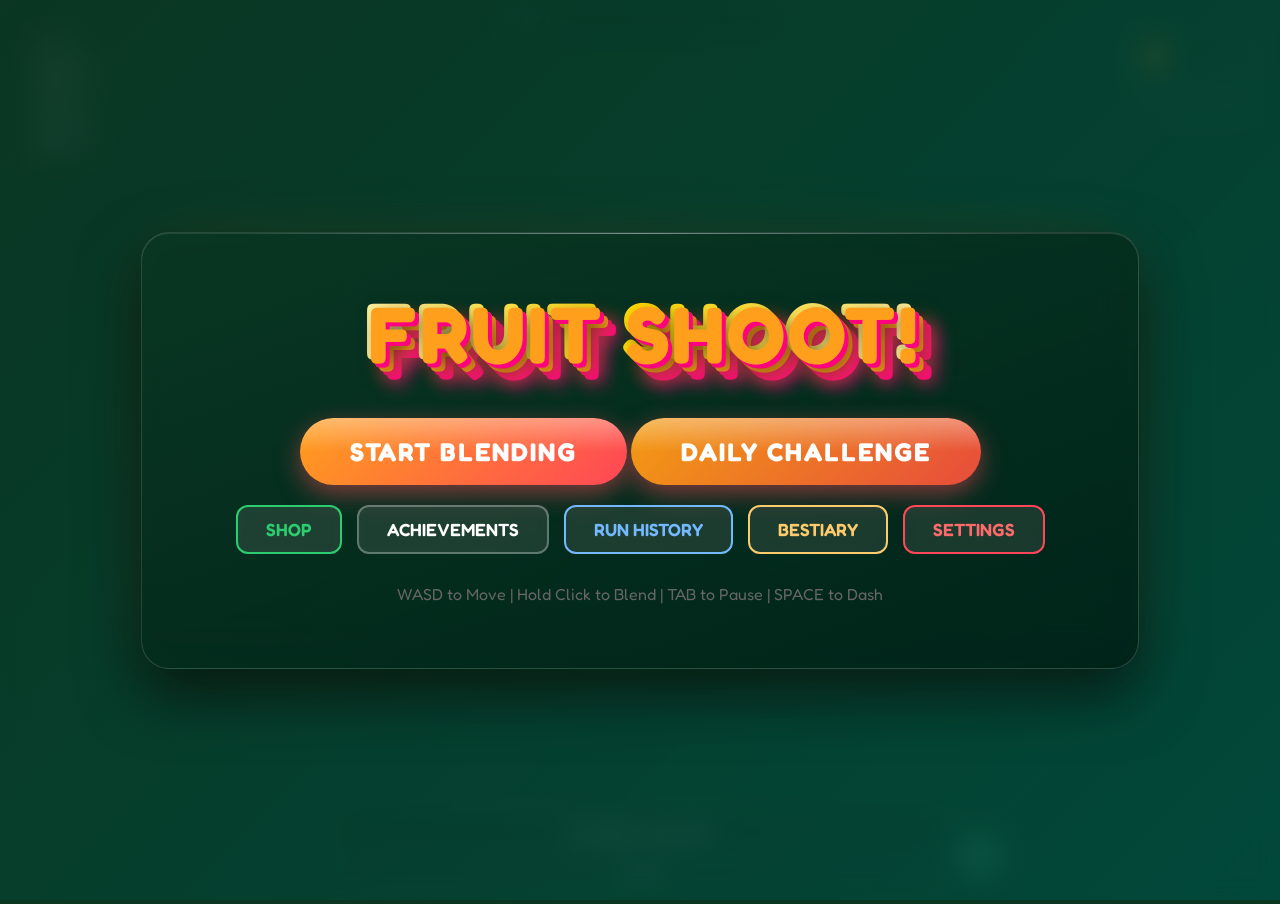
==== commit 5c844be4: "Massive Update. audio engine, UI & more Adds a large Phase C feature set: procedural WebAudio synthe" ====
--- a/index.html
+++ b/index.html
@@ -16,6 +16,17 @@
         <span id="scoreEl">0</span>
         <span class="enemy-count">Fresh Fruit: <span id="targetCount">0</span></span>
     </div>
+
+    <!-- Wave progress bar (top-center, clear of side HUDs) -->
+    <div id="waveProgressBar" style="position:fixed; top:14px; left:50%; transform:translateX(-50%); width:260px; z-index:5; display:flex; align-items:center; gap:6px; pointer-events:none;">
+        <div style="font-size:0.65rem; color:#55efc4; white-space:nowrap; text-shadow:1px 1px 2px #000; letter-spacing:0.05em;">WAVE <span id="waveNum">1</span></div>
+        <div style="flex:1; background:rgba(0,0,0,0.45); border-radius:4px; height:6px; overflow:hidden; box-shadow:0 0 4px rgba(0,0,0,0.6);">
+            <div id="waveProgressFill" style="height:100%; width:0%; background:linear-gradient(90deg,#1a9c6e,#55efc4); border-radius:4px; transition:width 0.3s;"></div>
+        </div>
+    </div>
+
+    <!-- Active effects row -->
+    <div id="activeEffectsRow" style="position:fixed; bottom:12px; left:12px; display:flex; gap:6px; z-index:5; pointer-events:none;"></div>
 
     <div id="bossHud">
         <div id="bossName">Dragon Fruit Overlord</div>
@@ -70,6 +81,10 @@
                     <button class="secondary-btn" id="menuShopBtn"
                         style="border-color: #2ecc71; color: #2ecc71;">Shop</button>
                     <button class="secondary-btn" id="menuAchievementsBtn">Achievements</button>
+                    <button class="secondary-btn" id="menuRunHistoryBtn"
+                        style="border-color: #74b9ff; color: #74b9ff;">Run History</button>
+                    <button class="secondary-btn" id="menuCompendiumBtn"
+                        style="border-color: #fdcb6e; color: #fdcb6e;">Bestiary</button>
                     <button class="secondary-btn" id="menuSettingsBtn"
                         style="border-color: #ff4757; color: #ff6b6b;">Settings</button>
                 </div>
@@ -104,6 +119,55 @@
                 <button class="secondary-btn" id="backFromAchievementsBtn" style="margin-top: 20px;">Back</button>
             </div>
 
+            <!-- Run History View (Hidden by default) -->
+            <div id="menuRunHistory" class="hidden">
+                <h2 style="color: #74b9ff; margin-bottom: 20px;">RUN HISTORY</h2>
+                <div id="runHistoryList" style="max-height: 400px; overflow-y: auto;"></div>
+                <button class="secondary-btn" id="backFromRunHistoryBtn" style="margin-top: 20px;">Back</button>
+            </div>
+
+            <!-- Bestiary / Compendium View (Hidden by default) -->
+            <div id="menuCompendium" class="hidden">
+                <h2 style="color: #fdcb6e; margin-bottom: 6px;">BESTIARY</h2>
+                <p style="color: #888; font-size:0.85rem; margin-bottom: 16px;">Enemies discovered through combat are revealed.</p>
+                <div id="compendiumGrid" class="compendium-grid"></div>
+                <button class="secondary-btn" id="backFromCompendiumBtn" style="margin-top: 20px;">Back</button>
+            </div>
+
+            <!-- Blessings & Curses View (Hidden by default) -->
+            <div id="menuModifiers" class="hidden">
+                <h2 style="color: var(--primary); margin-bottom: 4px;">RUN MODIFIERS</h2>
+                <p style="color: #888; font-size: 0.85rem; margin-bottom: 16px;">A curse is forced upon you. Choose your blessing.</p>
+                <div style="display: grid; grid-template-columns: 1fr 1fr; gap: 16px; max-width: 560px; margin: 0 auto 20px;">
+                    <div>
+                        <h3 style="color:#e74c3c; margin-bottom: 8px; font-size: 0.9rem;">⚠ CURSE (Forced)</h3>
+                        <div id="curseDisplay"></div>
+                    </div>
+                    <div>
+                        <h3 style="color:#55efc4; margin-bottom: 8px; font-size: 0.9rem;">✨ BLESSING (Choose 1)</h3>
+                        <div id="blessingGrid" style="display: flex; flex-direction: column; gap: 8px;"></div>
+                    </div>
+                </div>
+                <div style="background: rgba(243,156,18,0.15); border: 1px solid #f39c12; border-radius: 8px; padding: 8px 16px; display: inline-block; margin-bottom: 16px;">
+                    <span style="color:#f39c12;">Curse bonus: </span><span id="curseEssenceBonus" style="color:#fff;">+25% Essence</span>
+                </div>
+                <div style="display: flex; gap: 15px; justify-content: center;">
+                    <button class="btn" id="confirmModifiersBtn" style="font-size: 1rem; padding: 10px 30px;">ACCEPT & BLEND</button>
+                    <button class="secondary-btn" id="backFromModifiersBtn">Back</button>
+                </div>
+            </div>
+
+            <!-- Class Select View (Hidden by default) -->
+            <div id="menuClassSelect" class="hidden">
+                <h2 style="color: var(--primary); margin-bottom: 5px;">SELECT YOUR STYLE</h2>
+                <p style="color: #888; font-size: 0.85rem; margin-bottom: 20px;">Choose a starting class for this run</p>
+                <div id="classSelectGrid" style="display: grid; grid-template-columns: repeat(auto-fit, minmax(160px, 1fr)); gap: 12px; max-width: 600px; margin: 0 auto 20px;"></div>
+                <div style="display: flex; gap: 15px; justify-content: center;">
+                    <button class="btn" id="confirmClassBtn" style="font-size: 1rem; padding: 10px 30px;">START BLENDING</button>
+                    <button class="secondary-btn" id="backFromClassBtn">Back</button>
+                </div>
+            </div>
+
             <!-- Settings View (Hidden by default) -->
             <div id="menuSettings" class="hidden">
                 <h2 style="color: var(--primary); margin-bottom: 20px;">⚙️ SETTINGS</h2>
@@ -141,26 +205,16 @@
                     </label>
                 </div>
 
-                <!-- Colorblind Mode Toggle -->
-                <div class="setting-item" style="margin-bottom: 12px;">
-                    <label>
-                        <span>👁️ Colorblind Mode</span>
-                        <div class="toggle-switch">
-                            <input type="checkbox" id="settingColorblind">
-                            <span class="toggle-slider"></span>
-                        </div>
-                    </label>
-                </div>
 
 
                 <hr style="border-color: #444; margin: 20px 0;">
 
-                <!-- Volume Controls (Prepared for future) -->
+                <!-- Volume Controls -->
                 <div class="setting-item" style="margin-bottom: 15px;">
-                    <label style="color: #888;">
-                        Master Volume (Future)
-                        <input type="range" id="settingMasterVolume" min="0" max="100" value="70" disabled
-                            style="width: 100%; margin-top: 5px;">
+                    <label>
+                        <span>🔊 Master Volume</span>
+                        <input type="range" id="settingMasterVolume" min="0" max="100" value="70"
+                            style="width: 100%; margin-top: 5px; accent-color: var(--primary);">
                     </label>
                 </div>
 
@@ -183,6 +237,20 @@
             <button class="btn" id="resumeBtn">Resume</button>
         </div>
 
+        <!-- Run Summary Screen -->
+        <div id="runSummaryModal" class="modal hidden" style="max-width: 600px; padding: 2rem;">
+            <h1 id="runSummaryTitle" style="font-size: 2.2rem; margin-bottom: 1rem;">BLENDER BROKEN</h1>
+            <div class="run-summary-tabs">
+                <button id="runSummaryTabBtnSummary" class="run-tab-btn active">Summary</button>
+                <button id="runSummaryTabBtnBuild" class="run-tab-btn">Build</button>
+                <button id="runSummaryTabBtnRecords" class="run-tab-btn">Records</button>
+            </div>
+            <div id="runSummaryTabSummary" class="run-tab-panel"></div>
+            <div id="runSummaryTabBuild" class="run-tab-panel hidden" style="max-height: 320px; overflow-y: auto;"></div>
+            <div id="runSummaryTabRecords" class="run-tab-panel hidden"></div>
+            <button class="btn" id="runSummaryCloseBtn" style="margin-top: 1.5rem; font-size: 1rem; padding: 10px 40px;">BACK TO MENU</button>
+        </div>
+
         <div id="upgradeModal" class="modal hidden">
             <h1 id="upgradeTitle" style="font-size: 3rem; color: var(--xp); text-shadow: 3px 3px 0 #000;">UPGRADE
                 BLENDER</h1>
--- a/style.css
+++ b/style.css
@@ -985,4 +985,160 @@
     height: 100%;
     background: linear-gradient(90deg, transparent, rgba(255, 255, 255, 0.2), transparent);
     animation: barShimmer 3s ease-in-out infinite;
-}+}
+
+/* ─── Run Summary Screen ─── */
+.run-summary-tabs {
+    display: flex;
+    gap: 8px;
+    justify-content: center;
+    margin-bottom: 1.2rem;
+}
+
+.run-tab-btn {
+    background: rgba(255,255,255,0.06);
+    border: 1px solid #444;
+    color: #aaa;
+    padding: 8px 22px;
+    border-radius: 8px;
+    cursor: pointer;
+    font-family: 'Fredoka', sans-serif;
+    font-size: 1rem;
+    transition: all 0.15s;
+}
+
+.run-tab-btn:hover { border-color: #777; color: #fff; }
+.run-tab-btn.active {
+    background: rgba(255,159,28,0.18);
+    border-color: var(--primary);
+    color: var(--primary);
+}
+
+.run-tab-panel { text-align: left; }
+
+.run-stat-grid {
+    display: grid;
+    grid-template-columns: 1fr 1fr;
+    gap: 10px;
+    margin-bottom: 14px;
+}
+
+.run-stat {
+    display: flex;
+    justify-content: space-between;
+    align-items: center;
+    background: rgba(255,255,255,0.05);
+    border-radius: 8px;
+    padding: 8px 12px;
+}
+
+.run-stat-label { color: #888; font-size: 0.85rem; }
+.run-stat-value { font-size: 1rem; font-weight: bold; color: #fff; }
+
+.new-record-badge {
+    background: #f39c12;
+    color: #000;
+    font-size: 0.6rem;
+    font-weight: bold;
+    padding: 2px 6px;
+    border-radius: 4px;
+    margin-left: 6px;
+    vertical-align: middle;
+    letter-spacing: 0.5px;
+}
+
+.run-modifiers-row {
+    display: flex;
+    gap: 8px;
+    flex-wrap: wrap;
+    margin-bottom: 12px;
+}
+
+.run-modifier-tag {
+    border: 1px solid var(--primary);
+    color: var(--primary);
+    font-size: 0.8rem;
+    padding: 4px 10px;
+    border-radius: 6px;
+}
+
+.run-essence-earned {
+    background: rgba(162,155,254,0.1);
+    border: 1px solid #a29bfe;
+    border-radius: 10px;
+    padding: 12px 16px;
+    display: flex;
+    flex-direction: column;
+    align-items: center;
+    color: #ccc;
+    font-size: 1rem;
+}
+
+.run-upgrade-list {
+    display: flex;
+    flex-direction: column;
+    gap: 6px;
+    padding: 4px 0;
+}
+
+.run-upgrade-item {
+    display: flex;
+    justify-content: space-between;
+    background: rgba(255,255,255,0.06);
+    border-radius: 6px;
+    padding: 7px 12px;
+    font-size: 0.9rem;
+}
+
+/* Active effects row dots */
+.effect-dot {
+    width: 12px;
+    height: 12px;
+    border-radius: 50%;
+    border: 1px solid rgba(255,255,255,0.3);
+    box-shadow: 0 0 5px currentColor;
+    opacity: 0.9;
+}
+
+/* Shop weapon stats line */
+.shop-item-stats {
+    color: #888;
+    font-size: 0.78rem;
+    margin-bottom: 6px;
+    letter-spacing: 0.5px;
+}
+
+/* Bestiary / Compendium */
+.compendium-grid {
+    display: grid;
+    grid-template-columns: repeat(auto-fill, minmax(90px, 1fr));
+    gap: 10px;
+    max-height: 380px;
+    overflow-y: auto;
+    padding: 4px;
+}
+
+.compendium-card {
+    background: rgba(255,255,255,0.06);
+    border: 1px solid #444;
+    border-radius: 10px;
+    padding: 10px 6px;
+    text-align: center;
+    font-size: 0.75rem;
+}
+
+.compendium-card.fogged {
+    background: rgba(255,255,255,0.02);
+    border-color: #333;
+    opacity: 0.5;
+}
+
+.compendium-name {
+    color: #eee;
+    font-weight: bold;
+    margin-bottom: 3px;
+    font-size: 0.72rem;
+}
+
+.compendium-stat { color: #888; font-size: 0.68rem; }
+.compendium-kills { color: #fdcb6e; font-size: 0.7rem; margin-top: 3px; }
